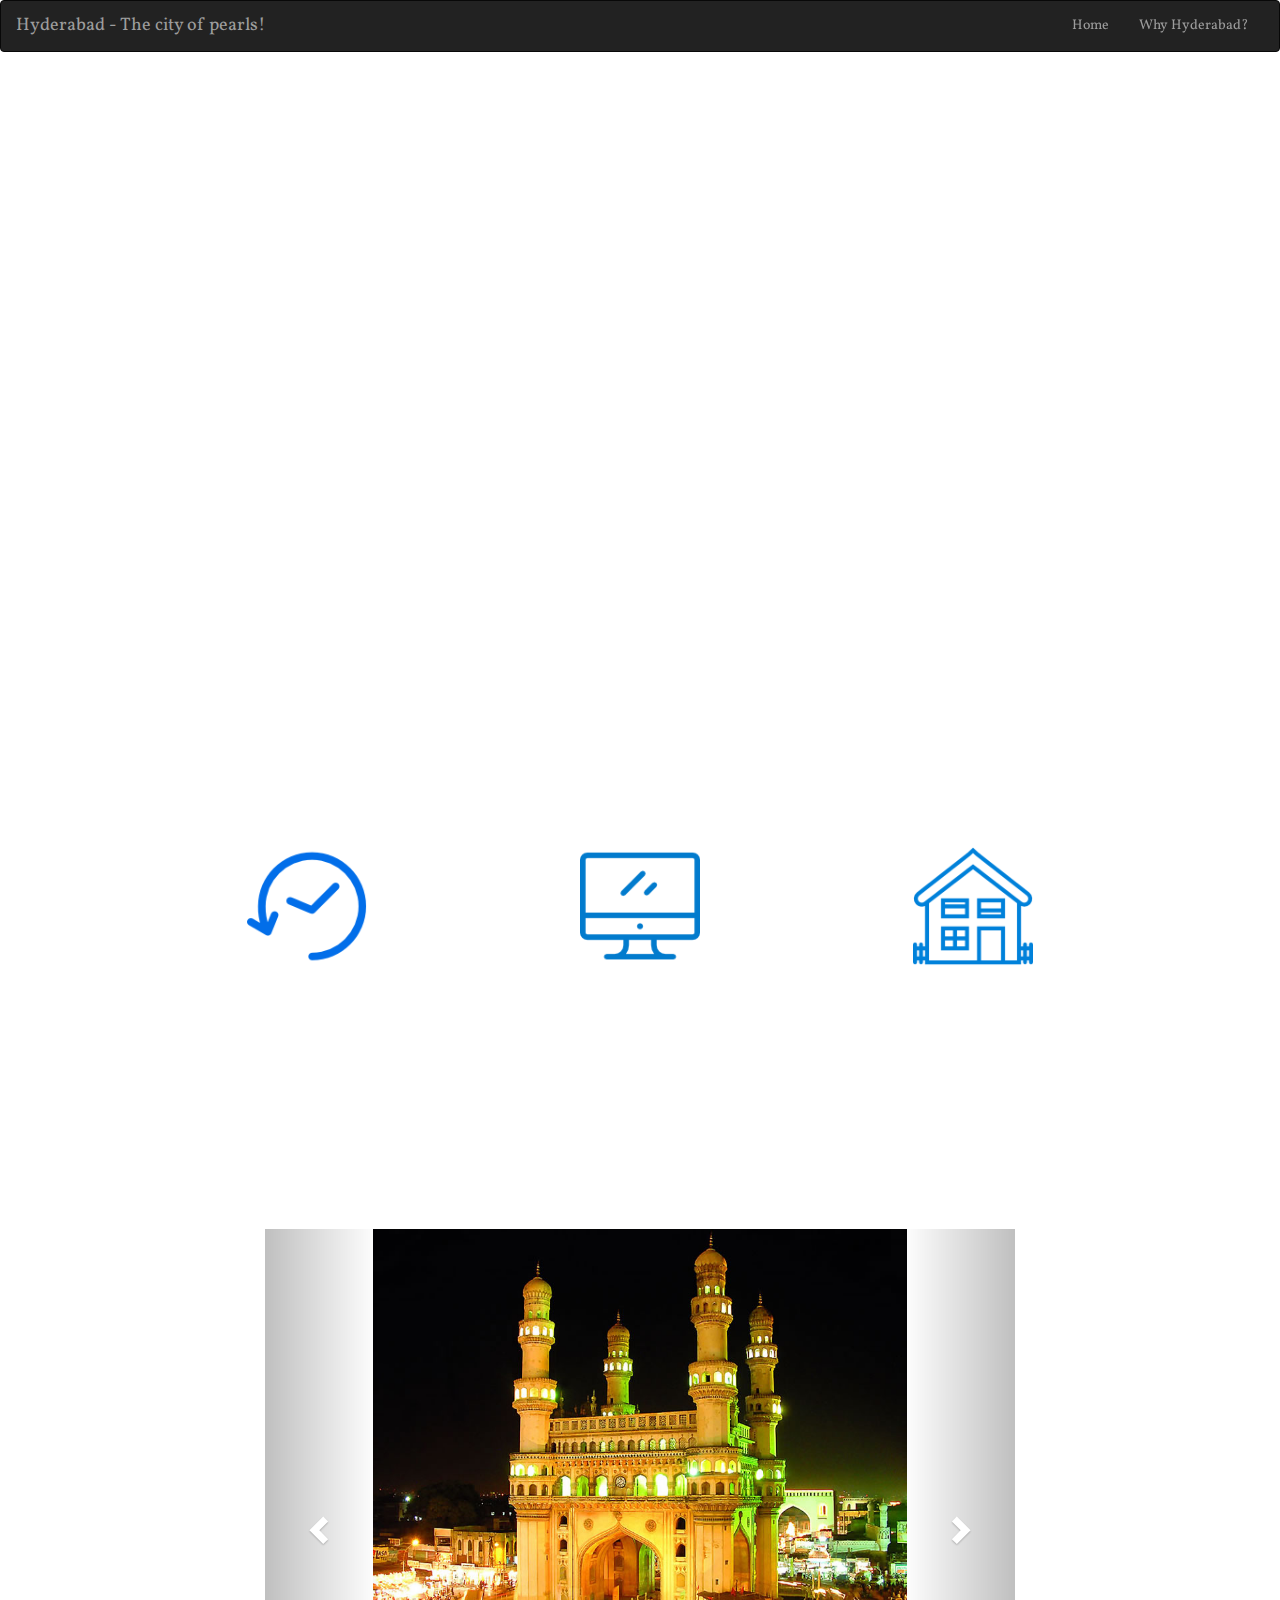
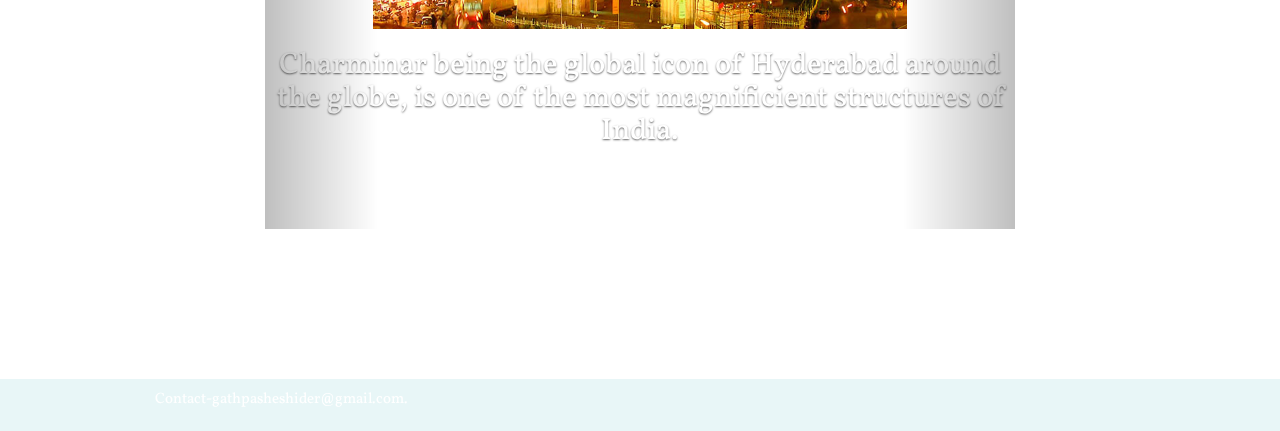
==== index.html @ 0951a935 "Hyderabad" ====
<!--index.html-->
<!DOCTYPE html>
<html lang="en">
  <head>
    <meta charset="utf-8">
    <meta http-equiv="X-UA-Compatible" content="IE=edge">
    <meta name="viewport" content="width=device-width, initial-scale=1">
    <title> Hyderabad - My City</title>

    <!-- Bootstrap -->
    <link href="css/bootstrap.min.css" rel="stylesheet">
    <link href="styling.css" rel="stylesheet">
    <link href='https://fonts.googleapis.com/css?family=Vollkorn' rel='stylesheet' type='text/css'>

  </head>
  <body data-spy="scroll" data-target="#mynavBar">
      <video autoplay loop muted id="bgvideo">
          <source src="images/DiwaliVideo.mp4" type="video/mp4">
      </video>
      
      <nav role="navigation" class="navbar navbar-inverse" id="mynavBar">
        
          <div class="container-fluid">
              <div class="navbar-header">
                  <a class="navbar-brand">Hyderabad - The city of pearls! </a>
                  <button type="button" class="navbar-toggle" data-target="#navbarCollapse" data-toggle="collapse">
                      <span class="sr-only">Toggle navigation</span>      
                  <span class="icon-bar"></span>
                  <span class="icon-bar"></span>
                  <span class="icon-bar"></span>
                  </button>
              </div>
              <div class="navbar-collapse collapse" id="navbarCollapse">
                  <ul class="nav navbar-nav navbar-right">
                      <li> <a class="active" href="index.html">Home</a></li>
                      <li><a class="active"  href="Page2.html">Why Hyderabad?</a></li>
    
                  </ul>
              </div>
          </div>
      </nav>
      
      <div class="jumbotron" id="home">
          <div class="container">
              <h1>Being a Hyderabadi is so Awesome!</h1>
              <h2> Wanna know why? </h2>
              
                <p id="postMyVideo"> Glimpse of Hyderabad..</p>
              <div class="col-l-4"></div>
                <iframe class="col-l-4" src="http://www.youtube.com/embed/BhKwX_H-IHA" frameborder="0" allowfullscreen></iframe>
               </div>

          </div>
      
    
      <div id="about">
          <div class="container">
              <div class="row">
                  <div class="col-md-4">
                      <img src="images/His.png" class="aboutImage"> 
                      <h2> Historic value</h2>
                      <p>The city of Nizams, Hyderabad is rich in historical heritage. Taramati baradari, Charminar, Falaknuma Palace, and Chowmala Palace are a few historic spots. It also houses the Salarjung Museum famous for Veiled Rebecca.</p>
                  </div>
                  <div class="col-md-4">
                      <img src="images/monitor.png" class="aboutImage">
                      <h2> IT hub </h2>
                      <p>Known as the Silicon and Genome Valley of India, Hyderabad has well-known IT and biotechnology firms. Hyderabad being one of the largest IT hubs in India has HITEC city dedicated to its IT industry. Also, Facebooks first office in Asia had been set up in Hyderabad. </p>
                  </div>
                  <div class="col-md-4">
                      <img src="images/house.png" class="aboutImage">
                      <h2> Cost of living!</h2>
                      <p> With high standards, living at Hyderabad is so cheap.</p>
                  </div>
              </div>
          </div>
      </div>
      
      <!--Create Carousel-->
      <div id="promise" class="container-fluid">
          <div class="carousel slide" id="myCarousel" data-ride="carousel">
              <ol class="carousel-indicators">
                  <li data-target="#myCarousel" data-slide-to="0" class="active">
                  </li>
                  <li data-target="#myCarousel" data-slide-to="1">
                  </li>
                  <li data-target="#myCarousel" data-slide-to="2">
                  </li>
                  <li data-target="#myCarousel" data-slide-to="3">
                  </li>
                  <li data-target="#myCarousel" data-slide-to="4">
                  </li>
                  <li data-target="#myCarousel" data-slide-to="5">
                  </li>
                  <li data-target="#myCarousel" data-slide-to="6">
                  </li>
              </ol>
              <div class="carousel-inner">
                  <div class="item active">
                      <img src="images/Charminar.jpg">
                      <div class="carousel-caption">
                          <h2>Charminar being the global icon of Hyderabad around the globe, is one of the most magnificient structures of India.</h2>
                      </div>
                  </div>
                  <div class="item">
                      <img src="images/TankBund.jpg">
                      <div class="carousel-caption">
                          <h2>Tank Bund on the banks of hussain sagar in between the Twin cities is the main centre of attraction.</h2>
                      </div>
                  </div>
                  <div class="item">
                      <img src="images/Ramoji.jpg">
                      <div class="carousel-caption">
                          <h2> Ramoji Film City is the World's larges film studio complex certified by Guineness World Records and is spread over a vast area of about 2500 acres. </h2>
                      </div>
                  </div>
                  <div class="item">
                      <img src="images/Flag.jpeg">
                      <div class="carousel-caption">
                          <h2> The 291-foot tricolour flag in Hyderabad is located near the Sanjeeviah park.</h2>
                      </div>
                  </div>
                  <div class="item">
                      <img src="images/Golconda.jpg">
                      <div class="carousel-caption">
                          <h2> One of India's most magnificient fortress was built in 14th century and has a glorious history.</h2>
                      </div>
                  </div>
                  <div class="item">
                      <img src="images/Birla.jpg">
                      <div class="carousel-caption">
                          <h2>Birla Mandir was built wih 2000 tons of pure white marble.</h2>
                      </div>
                  </div>
                  <div class="item">
                      <img src="images/Love.jpg">
                      <div class="carousel-caption">
                          <h2>Initiative took by Telangana government for the beautification of the city.</h2>
                      </div>
                  </div>
              </div>
              <a class="left carousel-control" href="#myCarousel" data-slide="prev">
                  <span class="glyphicon glyphicon-chevron-left"></span>
                  <span class="sr-only">Previous</span>
              
              </a>
              <a class="right carousel-control" href="#myCarousel" data-slide="next">
                  <span class="glyphicon glyphicon-chevron-right"></span>
                  <span class="sr-only">Previous</span>
              
              </a>
          </div>
      </div>
      <!--footer-->
      <div class="footer">
          <div class="container">
              <p> Contact-gathpasheshider@gmail.com.</p>
          </div>
      </div>
    <!-- jQuery-->
    <script src="https://ajax.googleapis.com/ajax/libs/jquery/1.11.3/jquery.min.js"></script>
    <script src="js/bootstrap.min.js"></script>
      <script>"js/myworks.js"</script>
  </body>
</html>
---- styling.css ----
/*styling.css*/
/*Body: */

body{
    font-family: 'Vollkorn', sans-serif;
    position: relative;
    color:white;
}
/*Video: */

video#bgvideo{
    position: fixed;
    min-height: 100%;
    min-width: 100%;
    z-index: -100;
}


#home{
    background-color: transparent;
    color: #fff;
    text-align: center;
    padding-top: 15%;
}
#home h1{
    margin-bottom: 30px;   
}
#home h2{
    margin-bottom: 50px;   
}
#home .btn{
    background-color: rgb(29, 167, 179);
    color: #fff;
    font-size: 20px;
    padding: 8px 20px;
    border-radius: 8px;
}
#home .btn:hover{
    background-color: rgba(29, 167, 179, 0.5);
}


.container{
    max-width: 1000px;   
}
#about{
    color: #fff;
    text-align: center;
    padding-top: 100px;
}
#about h2{
    font-weight: bold;
}
#about p{
    font-size: 17px;
    margin-bottom: 30px;
}
.aboutImage{
    height: 120px;   
}


*/
#promise{
    padding-top: 100px;   
}
#myCarousel{
    width: 60%;
    margin: 0 auto;
}
.carousel-inner .item img{
    height: 400px; 
    margin: 0 auto;
}

.carousel-caption{
    position: relative;
    left: auto;
    right: auto;
    height: 200px;
}


/*Style the pictures and nav-brand for different screens*/
@media (max-width:768px){
    .carousel-inner .item img{
        height: 300px;   
    }
    .carousel-inner h2{
        font-size: 23px;   
    }
}
@media (max-width:400px){
    .carousel-inner .item img{
        height: 200px;   
    }
    .carousel-inner h2{
        font-size: 17px;   
    }
    .navbar-brand{
        font-size: 12px;   
    }
}
/*Style the footer*/
.footer{
    background-color: rgba(29,167,179,0.1);
    color: #fff;
    padding: 10px 0;
    margin-top: 150px;
    font-size: 15px;
}

.navbar-custom {
  font-size: 18px;
  background-color: #1b3759;
  border-color: #132740;
  background-image: -webkit-gradient(linear, left 0%, left 100%, from(#274f80), to(#1b3759));
  background-image: -webkit-linear-gradient(top, #274f80, 0%, #1b3759, 100%);
  background-image: -moz-linear-gradient(top, #274f80 0%, #1b3759 100%);
  background-image: linear-gradient(to bottom, #274f80 0%, #1b3759 100%);
  background-repeat: repeat-x;
  filter: progid:DXImageTransform.Microsoft.gradient(startColorstr='#ff274f80', endColorstr='#ff1b3759', GradientType=0);
}
.navbar-custom .navbar-brand {
  color: #fff;
}
.navbar-custom .navbar-brand:hover,
.navbar-custom .navbar-brand:focus {
  color: #fff;
  background-color: transparent;
}
.navbar-custom .navbar-text {
  color: #c0c0c0;
}
.navbar-custom .navbar-nav > li:last-child > a {
  border-right: 1px solid #132740;
}
.navbar-custom .navbar-nav > li > a {
  color: #c0c0c0;
  border-left: 1px solid #132740;
}
.navbar-custom .navbar-nav > li > a:hover,
.navbar-custom .navbar-nav > li > a:focus {
  color: #ffffff;
  background-color: transparent;
}
.navbar-custom .navbar-nav > .active > a,
.navbar-custom .navbar-nav > .active > a:hover,
.navbar-custom .navbar-nav > .active > a:focus {
  color: #ffffff;
  background-color: #132740;
  background-image: -webkit-gradient(linear, left 0%, left 100%, from(#132740), to(#1f3f67));
  background-image: -webkit-linear-gradient(top, #132740, 0%, #1f3f67, 100%);
  background-image: -moz-linear-gradient(top, #132740 0%, #1f3f67 100%);
  background-image: linear-gradient(to bottom, #132740 0%, #1f3f67 100%);
  background-repeat: repeat-x;
  filter: progid:DXImageTransform.Microsoft.gradient(startColorstr='#ff132740', endColorstr='#ff1f3f67', GradientType=0);
}
.navbar-custom .navbar-nav > .disabled > a,
.navbar-custom .navbar-nav > .disabled > a:hover,
.navbar-custom .navbar-nav > .disabled > a:focus {
  color: #cccccc;
  background-color: transparent;
}
.navbar-custom .navbar-toggle {
  border-color: #dddddd;
}
.navbar-custom .navbar-toggle:hover,
.navbar-custom .navbar-toggle:focus {
  background-color: #dddddd;
}
.navbar-custom .navbar-toggle .icon-bar {
  background-color: #cccccc;
}
.navbar-custom .navbar-collapse,
.navbar-custom .navbar-form {
  border-color: #13263e;
}
.navbar-custom .navbar-nav > .dropdown > a:hover .caret,
.navbar-custom .navbar-nav > .dropdown > a:focus .caret {
  border-top-color: #ffffff;
  border-bottom-color: #ffffff;
}
.navbar-custom .navbar-nav > .open > a,
.navbar-custom .navbar-nav > .open > a:hover,
.navbar-custom .navbar-nav > .open > a:focus {
  background-color: #132740;
  color: #ffffff;
}
.navbar-custom .navbar-nav > .open > a .caret,
.navbar-custom .navbar-nav > .open > a:hover .caret,
.navbar-custom .navbar-nav > .open > a:focus .caret {
  border-top-color: #ffffff;
  border-bottom-color: #ffffff;
}
.navbar-custom .navbar-nav > .dropdown > a .caret {
  border-top-color: #c0c0c0;
  border-bottom-color: #c0c0c0;
}
@media (max-width: 767) {
  .navbar-custom .navbar-nav .open .dropdown-menu > li > a {
    color: #c0c0c0;
  }
  .navbar-custom .navbar-nav .open .dropdown-menu > li > a:hover,
  .navbar-custom .navbar-nav .open .dropdown-menu > li > a:focus {
    color: #ffffff;
    background-color: transparent;
  }
  .navbar-custom .navbar-nav .open .dropdown-menu > .active > a,
  .navbar-custom .navbar-nav .open .dropdown-menu > .active > a:hover,
  .navbar-custom .navbar-nav .open .dropdown-menu > .active > a:focus {
    color: #ffffff;
    background-color: #132740;
  }
  .navbar-custom .navbar-nav .open .dropdown-menu > .disabled > a,
  .navbar-custom .navbar-nav .open .dropdown-menu > .disabled > a:hover,
  .navbar-custom .navbar-nav .open .dropdown-menu > .disabled > a:focus {
    color: #cccccc;
    background-color: transparent;
  }
}
.navbar-custom .navbar-link {
  color: #c0c0c0;
}
.navbar-custom .navbar-link:hover {
  color: #ffffff;
}
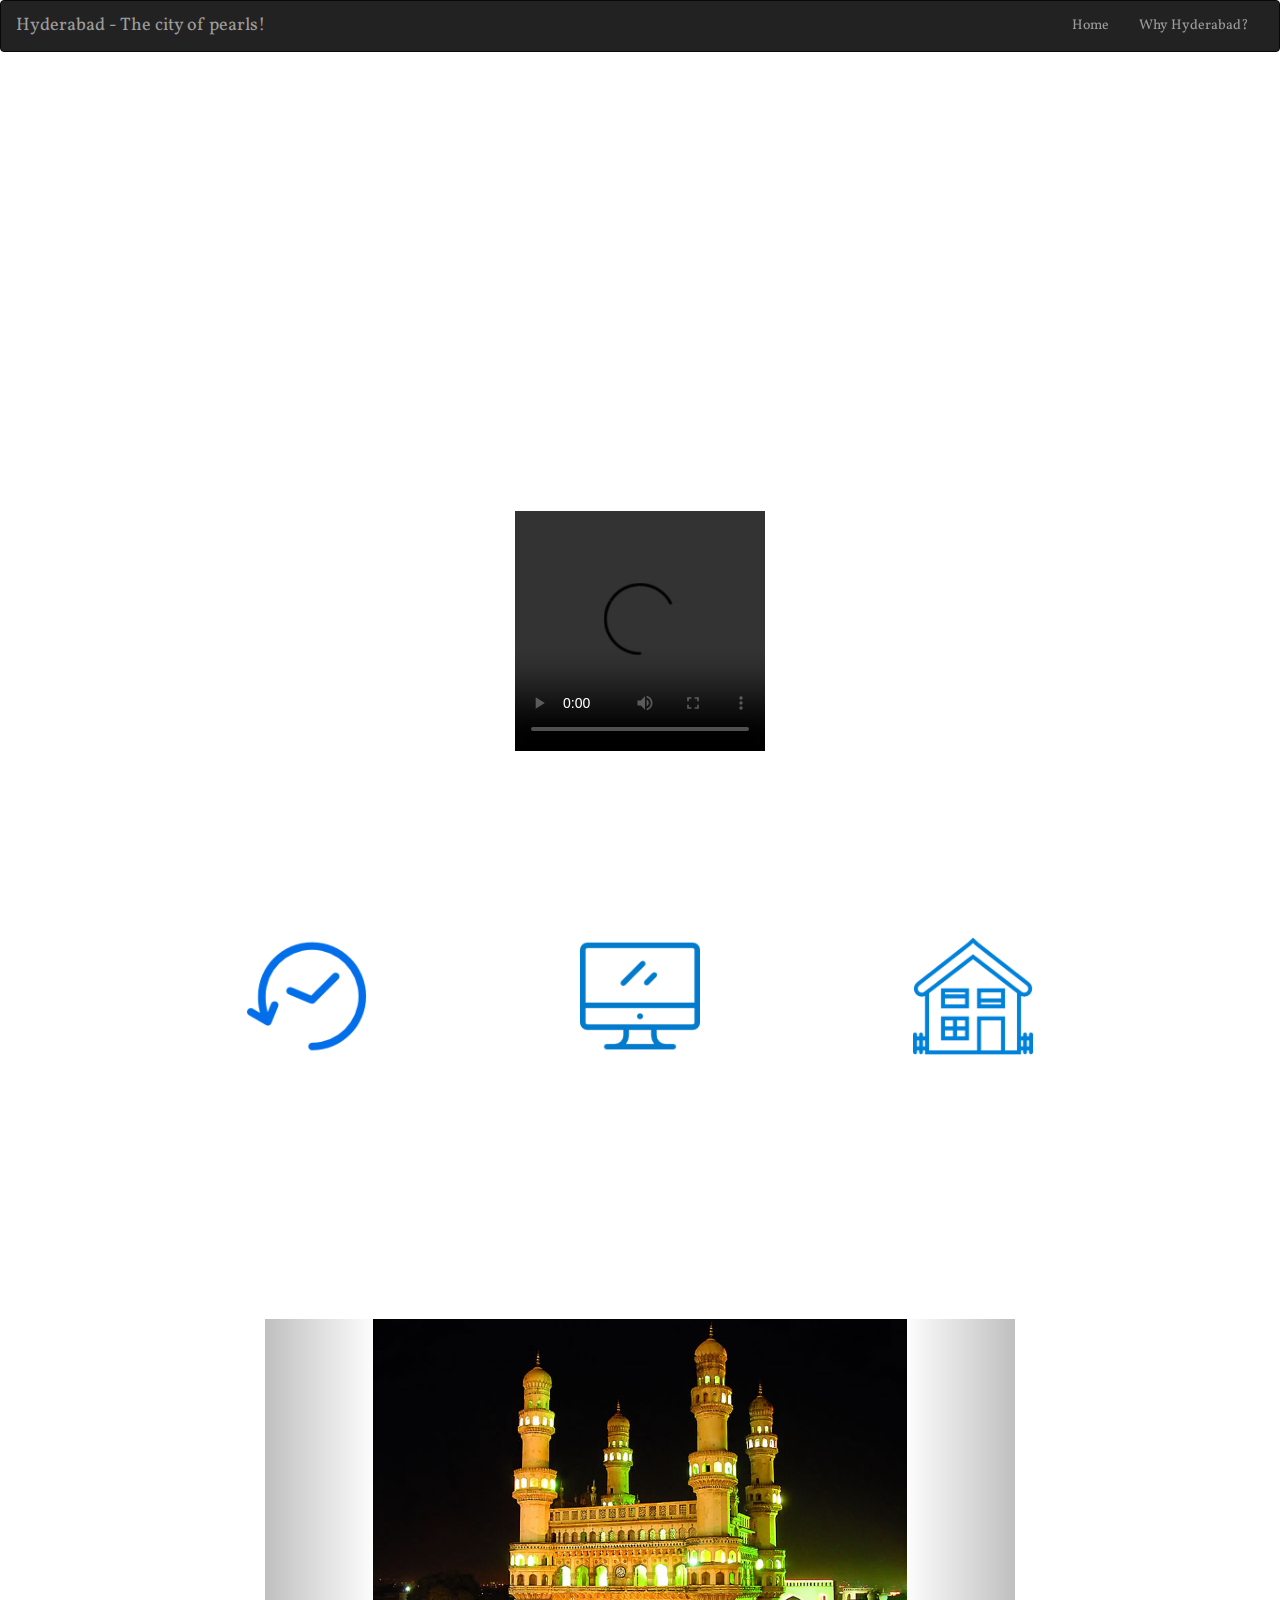
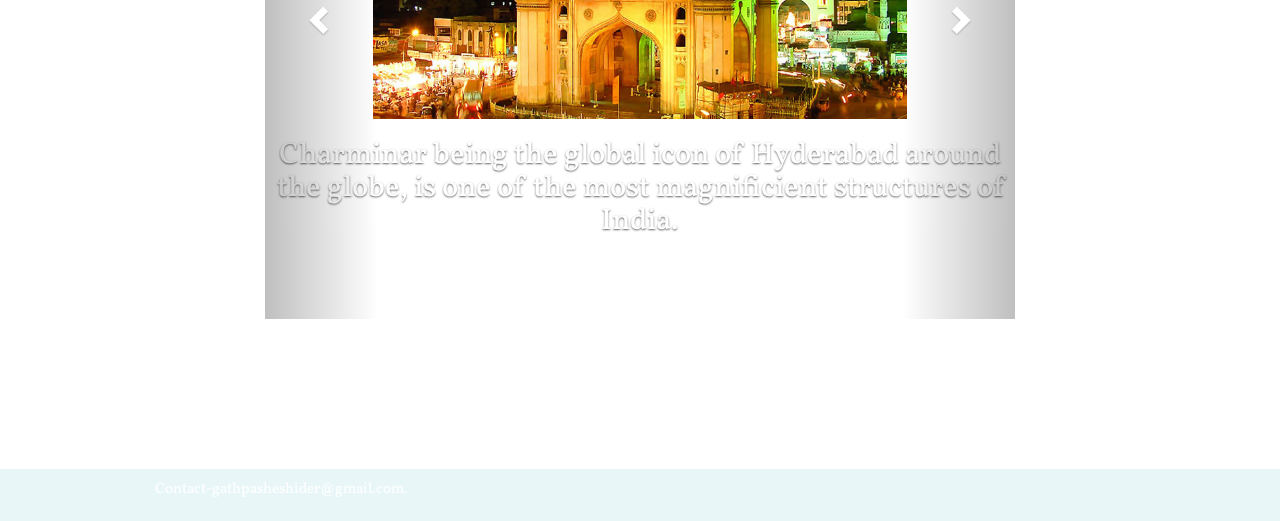
==== commit 5f27d7a3: "Update" ====
--- a/index.html
+++ b/index.html
@@ -47,7 +47,9 @@
               
                 <p id="postMyVideo"> Glimpse of Hyderabad..</p>
               <div class="col-l-4"></div>
-                <iframe class="col-l-4" src="http://www.youtube.com/embed/BhKwX_H-IHA" frameborder="0" allowfullscreen></iframe>
+                    <video width="250" height="240" controls>
+    <source src="images/HyderabadVideo.mp4" type="video/mp4">
+</video>
                </div>
 
           </div>
@@ -159,6 +161,6 @@
     <!-- jQuery-->
     <script src="https://ajax.googleapis.com/ajax/libs/jquery/1.11.3/jquery.min.js"></script>
     <script src="js/bootstrap.min.js"></script>
-      <script>"js/myworks.js"</script>
+    
   </body>
 </html>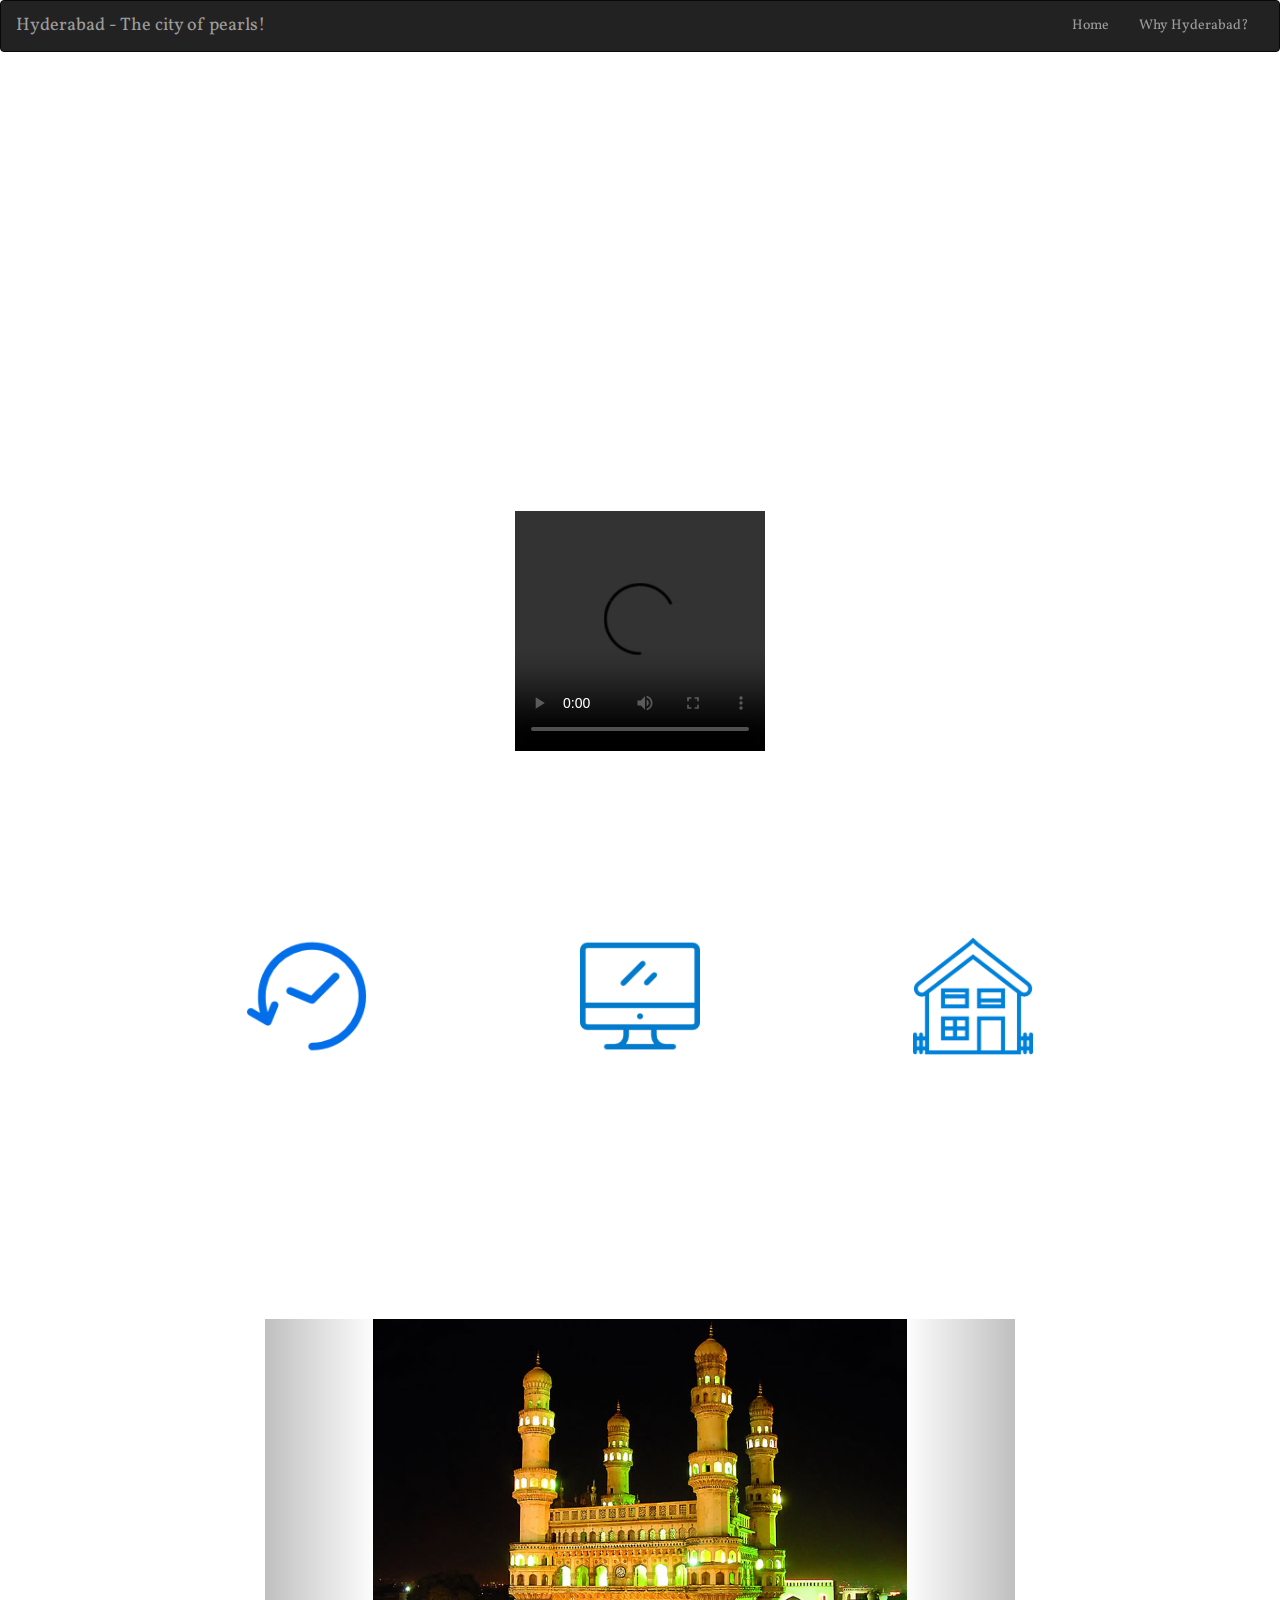
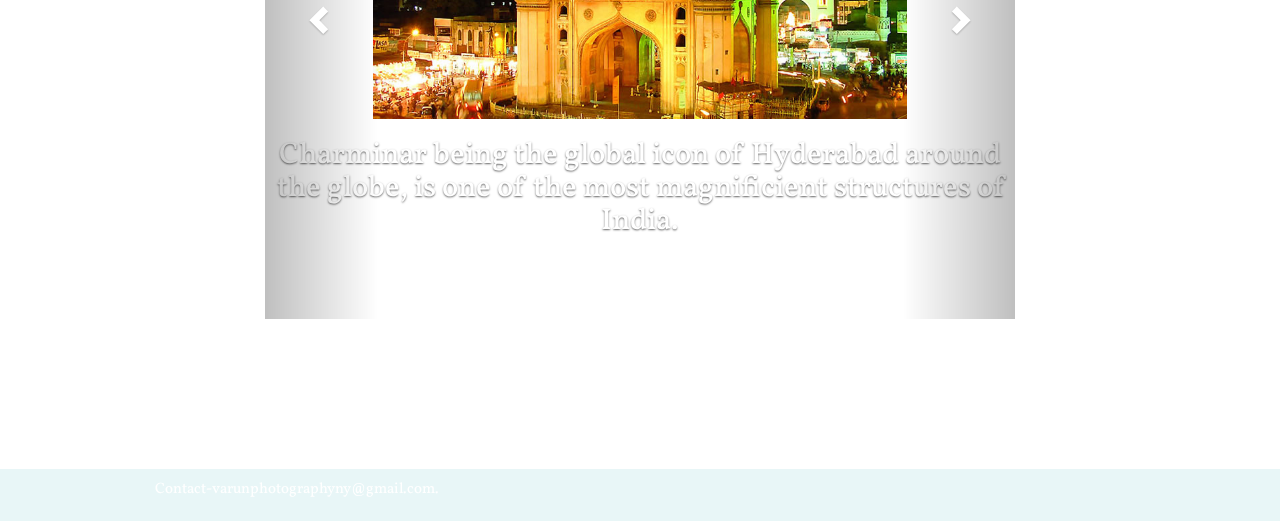
==== commit e3228cc9: "edits" ====
--- a/index.html
+++ b/index.html
@@ -155,7 +155,7 @@
       <!--footer-->
       <div class="footer">
           <div class="container">
-              <p> Contact-gathpasheshider@gmail.com.</p>
+              <p> Contact-varunphotographyny@gmail.com.</p>
           </div>
       </div>
     <!-- jQuery-->
